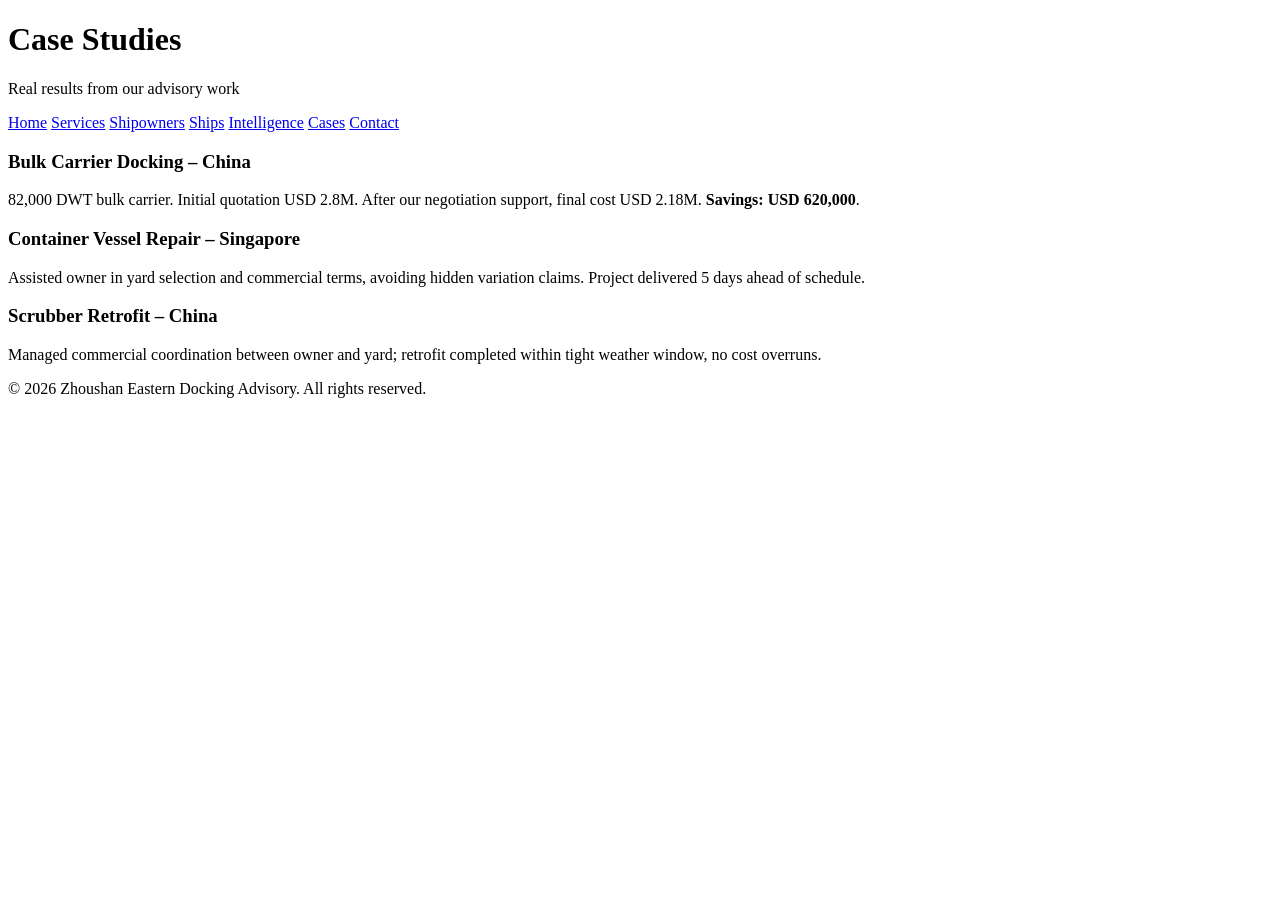
==== cases.html @ 4a9fac66 "Add files via upload" ====
<!DOCTYPE html>
<html lang="en">
<head>
  <meta charset="UTF-8">
  <meta name="viewport" content="width=device-width, initial-scale=1.0">
  <title>Case Studies – Zhoushan Eastern Docking Advisory</title>
  <link rel="stylesheet" href="assets/style.css">
  <link href="https://fonts.googleapis.com/css2?family=Inter:wght@400;600;700&display=swap" rel="stylesheet">
</head>
<body>
  <header>
    <div class="container">
      <h1>Case Studies</h1>
      <p class="tagline">Real results from our advisory work</p>
    </div>
  </header>

  <nav>
    <div class="container">
      <a href="index.html">Home</a>
      <a href="services.html">Services</a>
      <a href="shipowners.html">Shipowners</a>
      <a href="ships.html">Ships</a>
      <a href="intelligence.html">Intelligence</a>
      <a href="cases.html">Cases</a>
      <a href="contact.html">Contact</a>
    </div>
  </nav>

  <main class="container">
    <section class="case">
      <h3>Bulk Carrier Docking – China</h3>
      <p>82,000 DWT bulk carrier. Initial quotation USD 2.8M. After our negotiation support, final cost USD 2.18M. <strong>Savings: USD 620,000</strong>.</p>
    </section>
    <section class="case">
      <h3>Container Vessel Repair – Singapore</h3>
      <p>Assisted owner in yard selection and commercial terms, avoiding hidden variation claims. Project delivered 5 days ahead of schedule.</p>
    </section>
    <section class="case">
      <h3>Scrubber Retrofit – China</h3>
      <p>Managed commercial coordination between owner and yard; retrofit completed within tight weather window, no cost overruns.</p>
    </section>
  </main>

  <footer>
    <div class="container">
      <p>© 2026 Zhoushan Eastern Docking Advisory. All rights reserved.</p>
    </div>
  </footer>
</body>
</html>
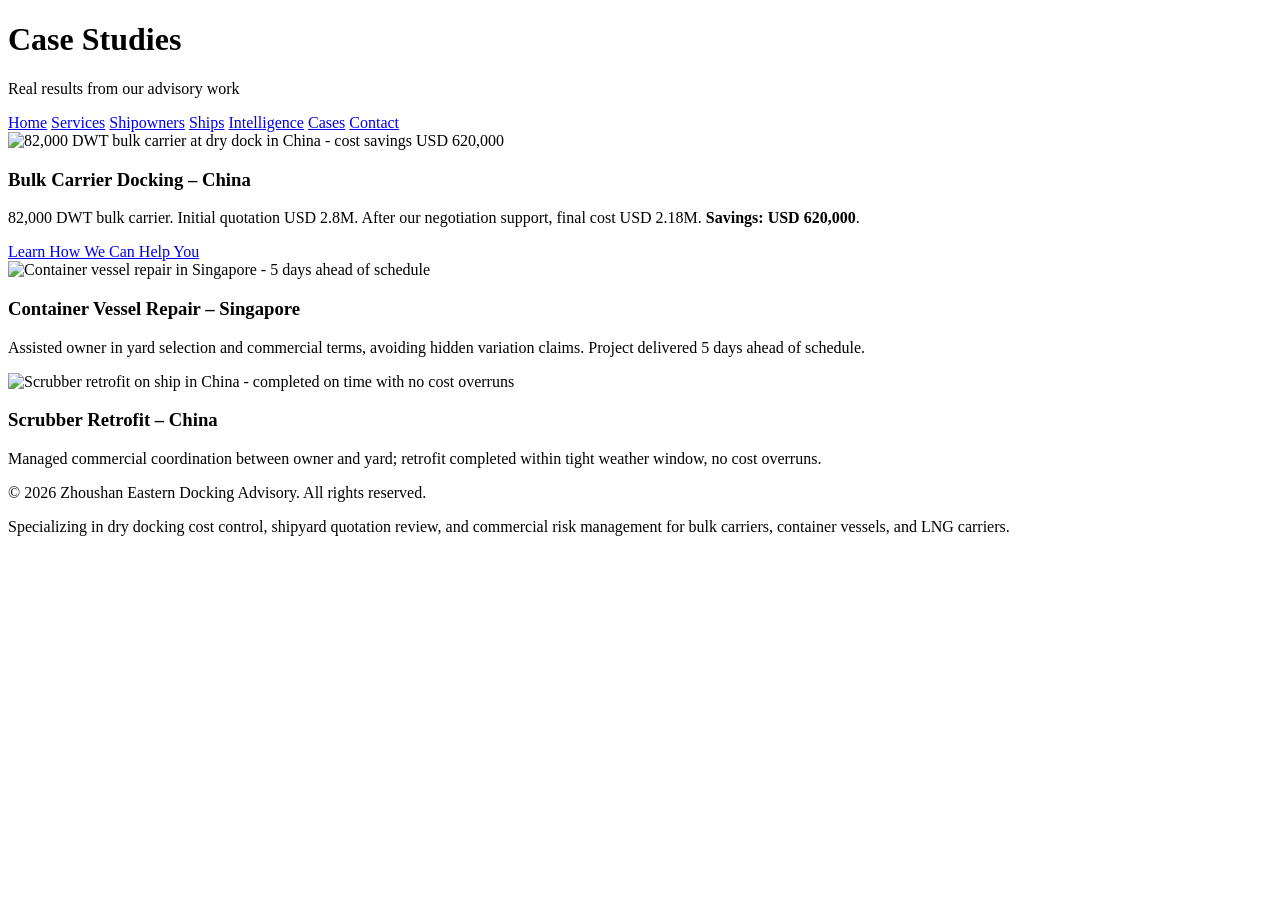
==== commit af641c98: "Add files via upload" ====
--- a/cases.html
+++ b/cases.html
@@ -3,7 +3,16 @@
 <head>
   <meta charset="UTF-8">
   <meta name="viewport" content="width=device-width, initial-scale=1.0">
-  <title>Case Studies – Zhoushan Eastern Docking Advisory</title>
+  <title>Case Studies - Ship Docking Cost Savings | Zhoushan Eastern Docking Advisory</title>
+  <!-- SEO优化 -->
+  <meta name="description" content="Real case studies of ship docking cost savings - 82,000 DWT bulk carrier, container vessel repair, scrubber retrofit projects in China & Singapore.">
+  <meta name="keywords" content="ship docking case studies, dry docking cost savings, container vessel repair, scrubber retrofit, bulk carrier docking">
+  <meta name="robots" content="index, follow">
+  <meta property="og:title" content="Ship Docking Case Studies | Cost Savings Examples">
+  <meta property="og:description" content="Real results from our ship docking advisory work - USD 620k saved on bulk carrier docking in China.">
+  <meta property="og:image" content="https://your-domain.com/assets/images/case-bulk-carrier.jpg">
+  <link rel="canonical" href="https://your-domain.com/cases.html">
+  
   <link rel="stylesheet" href="assets/style.css">
   <link href="https://fonts.googleapis.com/css2?family=Inter:wght@400;600;700&display=swap" rel="stylesheet">
 </head>
@@ -29,14 +38,18 @@
 
   <main class="container">
     <section class="case">
+      <img src="assets/images/case-bulk-carrier.jpg" alt="82,000 DWT bulk carrier at dry dock in China - cost savings USD 620,000" class="case-img" loading="lazy">
       <h3>Bulk Carrier Docking – China</h3>
       <p>82,000 DWT bulk carrier. Initial quotation USD 2.8M. After our negotiation support, final cost USD 2.18M. <strong>Savings: USD 620,000</strong>.</p>
+      <a href="contact.html" class="btn btn-small">Learn How We Can Help You</a>
     </section>
     <section class="case">
+      <img src="assets/images/case-container-vessel.jpg" alt="Container vessel repair in Singapore - 5 days ahead of schedule" class="case-img" loading="lazy">
       <h3>Container Vessel Repair – Singapore</h3>
       <p>Assisted owner in yard selection and commercial terms, avoiding hidden variation claims. Project delivered 5 days ahead of schedule.</p>
     </section>
     <section class="case">
+      <img src="assets/images/case-scrubber-retrofit.jpg" alt="Scrubber retrofit on ship in China - completed on time with no cost overruns" class="case-img" loading="lazy">
       <h3>Scrubber Retrofit – China</h3>
       <p>Managed commercial coordination between owner and yard; retrofit completed within tight weather window, no cost overruns.</p>
     </section>
@@ -45,7 +58,8 @@
   <footer>
     <div class="container">
       <p>© 2026 Zhoushan Eastern Docking Advisory. All rights reserved.</p>
+      <p class="footer-seo">Specializing in dry docking cost control, shipyard quotation review, and commercial risk management for bulk carriers, container vessels, and LNG carriers.</p>
     </div>
   </footer>
 </body>
-</html>+</html>
